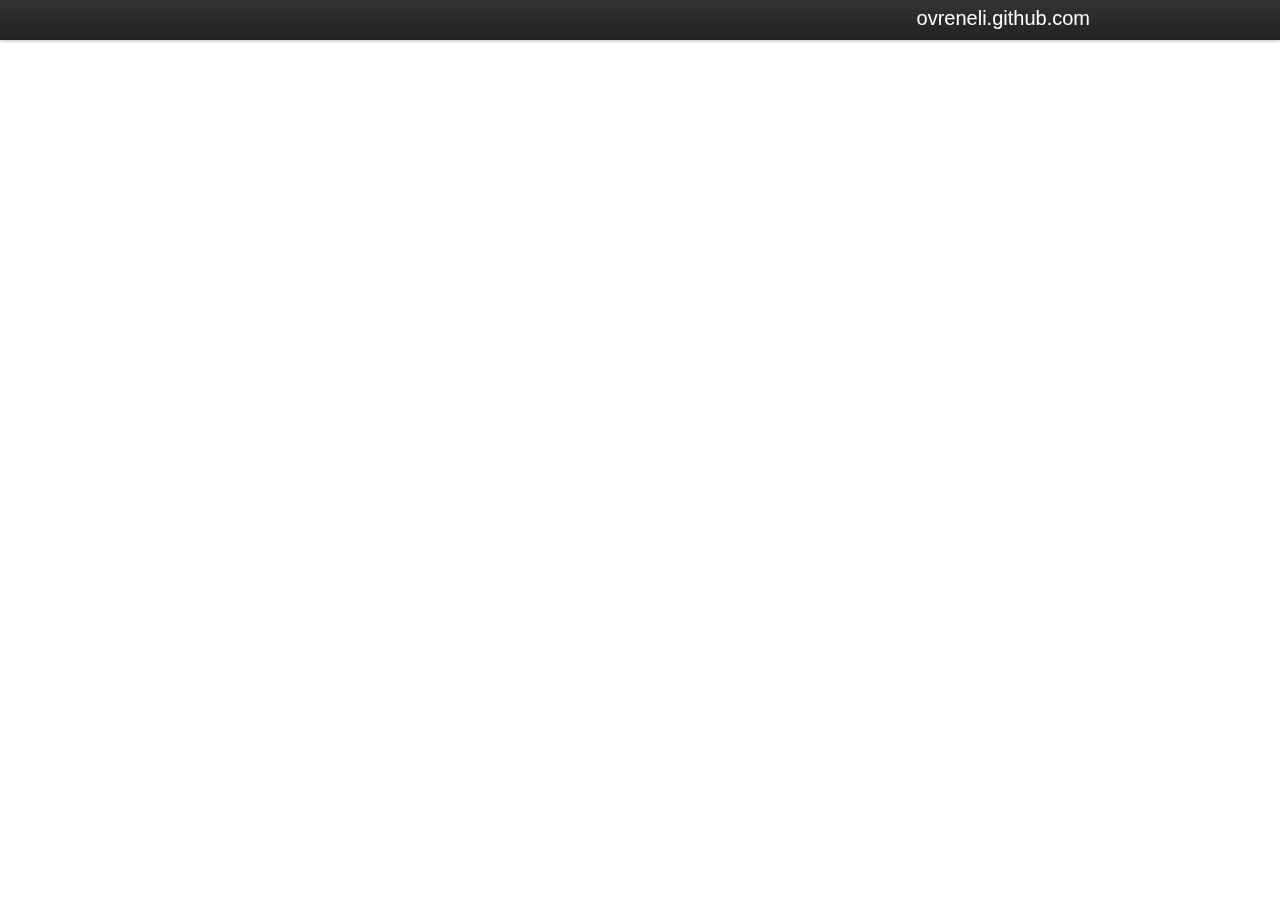
==== remove-nopin.html @ 23af2f62 "CSSとJS追加" ====
<!DOCTYPE html>
<html>
<head>
<meta charset="utf-8">
<title>ovreneli.github.com</title>
<link rel="stylesheet" href="css/bootstrap.min.css">
<link rel="stylesheet" href="css/ovreneli.css">
<!--[if lt IE 9]>
<script src="http://html5shim.googlecode.com/svn/trunk/html5.js"></script>
<![endif]-->
</head>
<body>

<div class="navbar navbar-fixed-top">
  <div class="navbar-inner">
    <div class="container">
      <a class="brand" href="/">ovreneli.github.com</a>
    </div>
  </div>
</div>

<div class="container">
  <h1></h1>
</div><!-- /container -->

<script src="http://ajax.googleapis.com/ajax/libs/jquery/1.7.1/jquery.min.js"></script>

</body>
</html>
---- css/ovreneli.css ----
body {
  padding-top: 50px;
}
#fb-root {
  display: none;
}
.navbar-fixed-top .brand {
  float: right;
}
.share-buttons {
  border-bottom: 1px solid #999;
  margin-bottom: 10px;
}
.share-buttons li {
  float: left;
  margin: 0 4px;
}
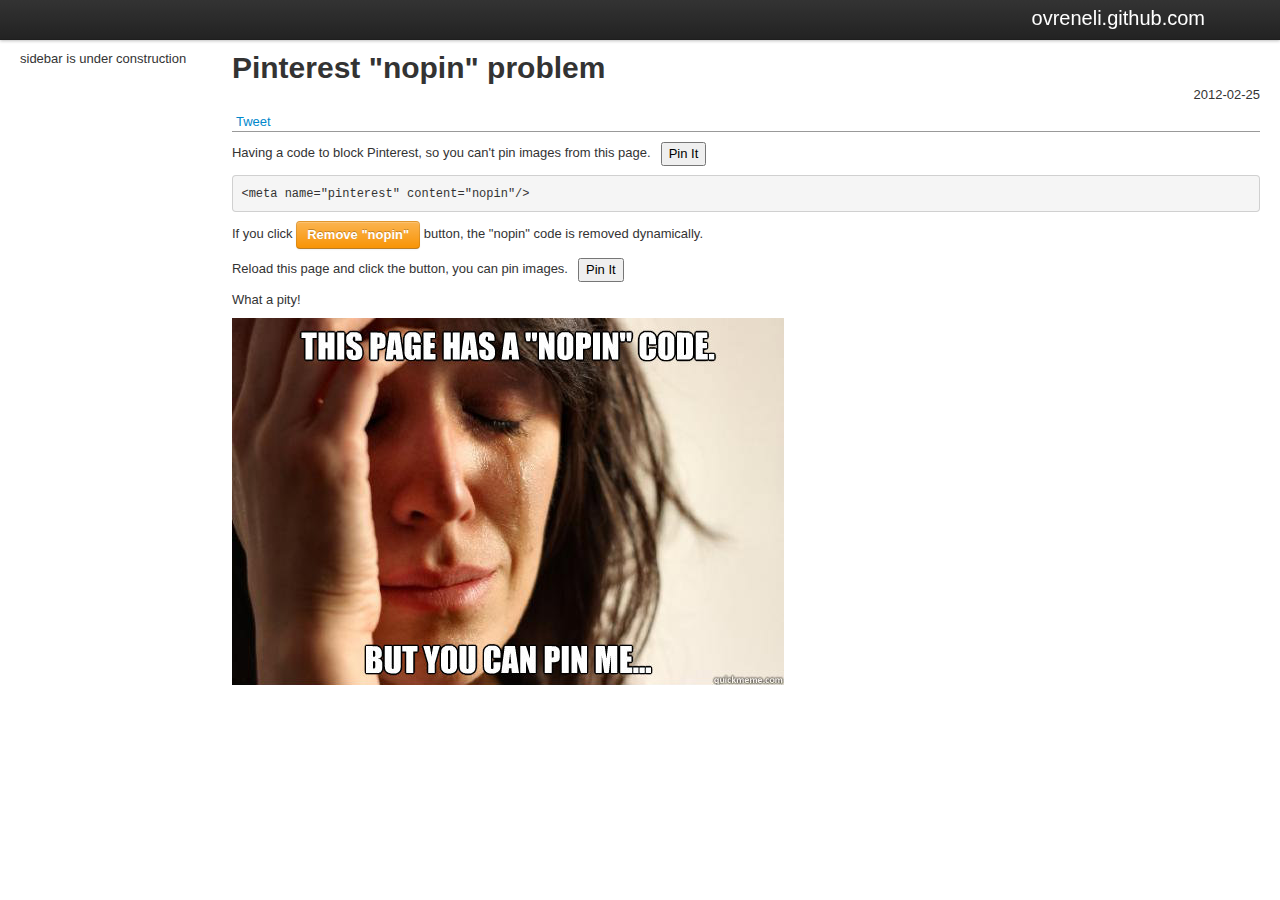
==== commit 7a7055b9: "remove-nopin書いた" ====
--- a/remove-nopin.html
+++ b/remove-nopin.html
@@ -1,15 +1,27 @@
 <!DOCTYPE html>
-<html>
+<html xmlns="http://www.w3.org/1999/xhtml" xmlns:fb="http://ogp.me/ns/fb#">
 <head>
-<meta charset="utf-8">
-<title>ovreneli.github.com</title>
-<link rel="stylesheet" href="css/bootstrap.min.css">
-<link rel="stylesheet" href="css/ovreneli.css">
+<meta charset="utf-8"/>
+<meta name="viewport" content="width=device-width, initial-scale=1.0"/>
+<title>Pinterest "nopin" problem | ovreneli.github.com</title>
+<link rel="stylesheet" href="css/bootstrap.min.css"/>
+<link rel="stylesheet" href="css/bootstrap-responsive.min.css"/>
+<link rel="stylesheet" href="css/ovreneli.css"/>
 <!--[if lt IE 9]>
 <script src="http://html5shim.googlecode.com/svn/trunk/html5.js"></script>
 <![endif]-->
+<meta name="pinterest" content="nopin"/>
+<meta property="og:type" content="website"/>
+<meta property="og:site_name" content="ovreneli.github.com"/>
+<meta property="og:locale" content="ja_JP"/>
+<meta property="fb:app_id" content="248108891944687"/>
+<style>.pin-it { margin-left: 10px; }</style>
+<script src="js/ovreneli-ga.js"></script>
 </head>
 <body>
+
+<div id="fb-root"></div>
+<script src="js/ovreneli-share.js"></script>
 
 <div class="navbar navbar-fixed-top">
   <div class="navbar-inner">
@@ -19,11 +31,53 @@
   </div>
 </div>
 
-<div class="container">
-  <h1></h1>
-</div><!-- /container -->
+<div class="container-fluid">
+  <div class="row-fluid">
+    <div class="span2">
+      sidebar is under construction
+    </div><!-- /span2 -->
+
+    <div class="span10">
+      <header>
+        <h1>Pinterest "nopin" problem</h1>
+        <p class="date">2012-02-25</p>
+        <ul class="share-buttons unstyled clearfix">
+          <li><a href="https://twitter.com/share" class="twitter-share-button" data-via="ovreneli">Tweet</a></li>
+          <li><fb:like send="false" layout="button_count" width="100" show_faces="false"></fb:like></li>
+          <li><g:plusone size="medium" annotation="none"></g:plusone></li>
+          <li><script type="IN/Share" data-counter="right"></script></li>
+        </ul>
+      </header>
+
+      <section>
+        <p>Having a code to block Pinterest, so you can't pin images from this page.<button class="pin-it" class="btn">Pin It</button></p>
+        <pre>&lt;meta name="pinterest" content="nopin"/&gt;</pre>
+        <p>If you click <button id="remove-nopin" class="btn btn-warning"><strong>Remove "nopin"</strong></button> button, the "nopin" code is removed dynamically.</p>
+        <p>Reload this page and click the button, you can pin images.<button class="pin-it" class="btn">Pin It</button></p>
+        <p></p>
+        <p>What a pity!</p>
+        <p><img src="img/36b6zh.jpg"/></p>
+      </section>
+
+      <div id="disqus_thread"></div>
+      <script src="js/ovreneli-disqus.js"></script>
+    </div><!-- /span10 -->
+  </div><!-- /row-fluid -->
+
+</div><!-- /container-fluid -->
 
 <script src="http://ajax.googleapis.com/ajax/libs/jquery/1.7.1/jquery.min.js"></script>
+<script>
+$(function() {
+  $('.pin-it').click(function() {
+    var e=document.createElement('script');e.setAttribute('type','text/javascript');e.setAttribute('charset','UTF-8');e.setAttribute('src','http://assets.pinterest.com/js/pinmarklet.js?r='+Math.random()*99999999);document.body.appendChild(e);
+  });
+  $('#remove-nopin').one('click', function() {
+    $('meta[name=pinterest][content=nopin]').remove();
+    $(this).addClass('disabled');
+  });
+});
+</script>
 
 </body>
 </html>
--- a/css/ovreneli.css
+++ b/css/ovreneli.css
@@ -7,6 +7,9 @@
 .navbar-fixed-top .brand {
   float: right;
 }
+header .date {
+  text-align: right;
+}
 .share-buttons {
   border-bottom: 1px solid #999;
   margin-bottom: 10px;
